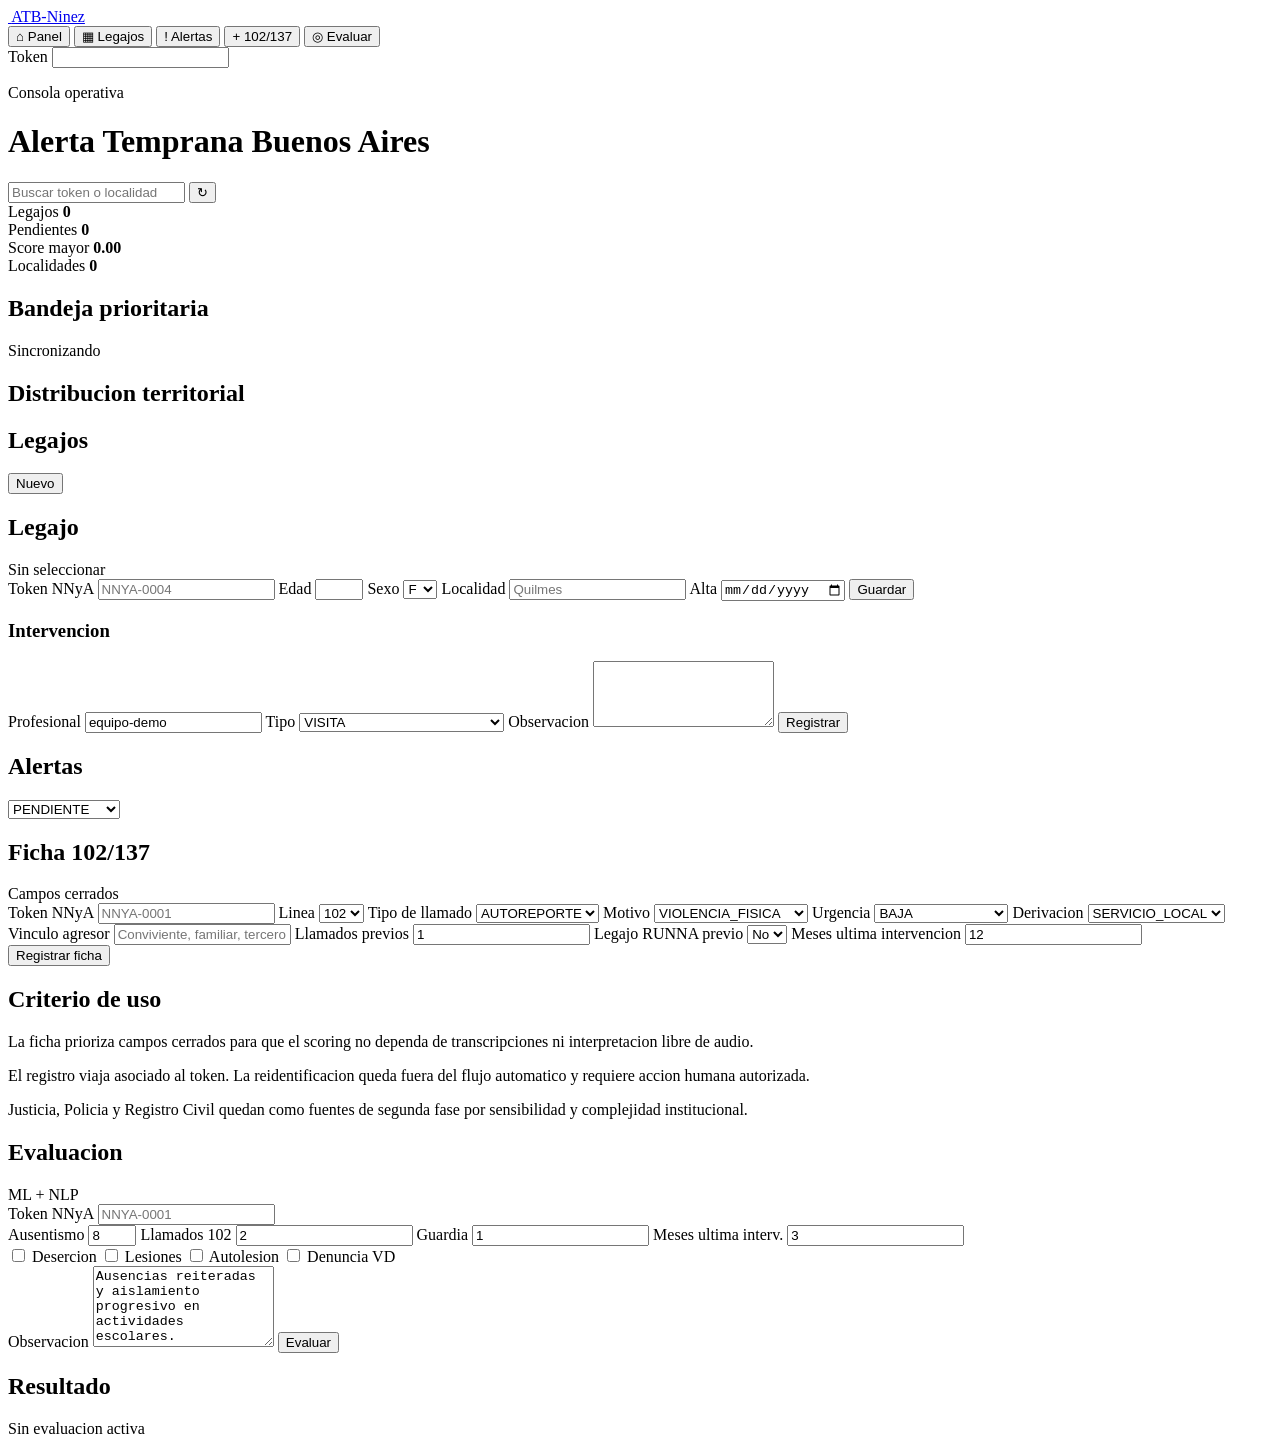
==== ProyectoFiubaton/sentinela-frontend/index.html @ 9fd0b6a0 "App del Fiubaton" ====
<!doctype html>
<html lang="es">
  <head>
    <meta charset="utf-8">
    <meta name="viewport" content="width=device-width, initial-scale=1">
    <title>ATB-Ninez</title>
    <link rel="stylesheet" href="/styles.css">
  </head>
  <body>
    <div class="app-shell">
      <aside class="sidebar">
        <a class="brand" href="#panel-dashboard" data-tab="dashboard" aria-label="ATB-Ninez">
          <img src="/assets/sentinela-mark.svg" alt="">
          <span>ATB-Ninez</span>
        </a>
        <nav class="nav" aria-label="Principal">
          <button class="nav-item active" type="button" data-tab="dashboard">
            <span class="nav-icon" aria-hidden="true">⌂</span>
            <span>Panel</span>
          </button>
          <button class="nav-item" type="button" data-tab="cases">
            <span class="nav-icon" aria-hidden="true">▦</span>
            <span>Legajos</span>
          </button>
          <button class="nav-item" type="button" data-tab="alerts">
            <span class="nav-icon" aria-hidden="true">!</span>
            <span>Alertas</span>
          </button>
          <button class="nav-item" type="button" data-tab="intake">
            <span class="nav-icon" aria-hidden="true">+</span>
            <span>102/137</span>
          </button>
          <button class="nav-item" type="button" data-tab="evaluate">
            <span class="nav-icon" aria-hidden="true">◎</span>
            <span>Evaluar</span>
          </button>
        </nav>
        <div class="session-box">
          <label for="auth-token">Token</label>
          <input id="auth-token" autocomplete="off" spellcheck="false">
        </div>
      </aside>

      <main class="main">
        <header class="topbar">
          <div>
            <p class="eyebrow">Consola operativa</p>
            <h1>Alerta Temprana Buenos Aires</h1>
          </div>
          <div class="top-actions">
            <input id="global-search" type="search" placeholder="Buscar token o localidad">
            <button id="refresh-btn" class="icon-button" type="button" title="Actualizar" aria-label="Actualizar">↻</button>
          </div>
        </header>

        <section id="panel-dashboard" class="panel active" data-panel="dashboard">
          <div class="metrics-grid">
            <article class="metric">
              <span>Legajos</span>
              <strong id="metric-cases">0</strong>
            </article>
            <article class="metric">
              <span>Pendientes</span>
              <strong id="metric-alerts">0</strong>
            </article>
            <article class="metric">
              <span>Score mayor</span>
              <strong id="metric-score">0.00</strong>
            </article>
            <article class="metric">
              <span>Localidades</span>
              <strong id="metric-localities">0</strong>
            </article>
          </div>

          <div class="dashboard-grid">
            <section class="workspace-panel">
              <div class="section-heading">
                <h2>Bandeja prioritaria</h2>
                <span id="sync-status" class="status-chip">Sincronizando</span>
              </div>
              <div id="priority-list" class="list"></div>
            </section>
            <section class="workspace-panel">
              <div class="section-heading">
                <h2>Distribucion territorial</h2>
              </div>
              <div id="locality-list" class="locality-list"></div>
            </section>
          </div>
        </section>

        <section id="panel-cases" class="panel" data-panel="cases">
          <div class="split-layout">
            <section class="workspace-panel">
              <div class="section-heading">
                <h2>Legajos</h2>
                <button id="new-case-btn" class="ghost-button" type="button">Nuevo</button>
              </div>
              <div id="case-list" class="list"></div>
            </section>

            <section class="workspace-panel">
              <div class="section-heading">
                <h2 id="case-editor-title">Legajo</h2>
                <span id="selected-case-chip" class="status-chip muted">Sin seleccionar</span>
              </div>
              <form id="case-form" class="form-grid">
                <label>
                  Token NNyA
                  <input name="idNnya" required placeholder="NNYA-0004">
                </label>
                <label>
                  Edad
                  <input name="edad" type="number" min="0" max="18" required>
                </label>
                <label>
                  Sexo
                  <select name="sexo">
                    <option>F</option>
                    <option>M</option>
                    <option>X</option>
                  </select>
                </label>
                <label>
                  Localidad
                  <input name="localidadPartido" required placeholder="Quilmes">
                </label>
                <label>
                  Alta
                  <input name="fechaAltaLegajo" type="date" required>
                </label>
                <button class="primary-button" type="submit">Guardar</button>
              </form>

              <form id="intervention-form" class="stacked-form">
                <h3>Intervencion</h3>
                <label>
                  Profesional
                  <input name="profesional" required value="equipo-demo">
                </label>
                <label>
                  Tipo
                  <select name="tipo">
                    <option>VISITA</option>
                    <option>DERIVACION</option>
                    <option>SEGUIMIENTO</option>
                    <option>CONTACTO_INSTITUCIONAL</option>
                  </select>
                </label>
                <label>
                  Observacion
                  <textarea name="observacion" rows="4" required></textarea>
                </label>
                <button class="secondary-button" type="submit">Registrar</button>
              </form>
            </section>
          </div>
        </section>

        <section id="panel-alerts" class="panel" data-panel="alerts">
          <section class="workspace-panel">
            <div class="section-heading">
              <h2>Alertas</h2>
              <select id="alert-filter" aria-label="Estado">
                <option>PENDIENTE</option>
                <option>EN_REVISION</option>
                <option>CONFIRMADA</option>
                <option>DESCARTADA</option>
              </select>
            </div>
            <div id="alert-list" class="list"></div>
          </section>
        </section>

        <section id="panel-intake" class="panel" data-panel="intake">
          <div class="split-layout">
            <section class="workspace-panel">
              <div class="section-heading">
                <h2>Ficha 102/137</h2>
                <span class="status-chip">Campos cerrados</span>
              </div>
              <form id="emergency-form" class="stacked-form no-top-border">
                <div class="form-grid">
                  <label>
                    Token NNyA
                    <input name="idNnya" required placeholder="NNYA-0001">
                  </label>
                  <label>
                    Linea
                    <select name="lineaOrigen">
                      <option>102</option>
                      <option>137</option>
                    </select>
                  </label>
                  <label>
                    Tipo de llamado
                    <select name="tipoLlamado">
                      <option>AUTOREPORTE</option>
                      <option>TERCERO</option>
                      <option>REINCIDENTE</option>
                    </select>
                  </label>
                  <label>
                    Motivo
                    <select name="motivo">
                      <option>VIOLENCIA_FISICA</option>
                      <option>VIOLENCIA_SEXUAL</option>
                      <option>GROOMING</option>
                      <option>NEGLIGENCIA</option>
                      <option>OTRO</option>
                    </select>
                  </label>
                  <label>
                    Urgencia
                    <select name="urgenciaPercibida">
                      <option>BAJA</option>
                      <option>MEDIA</option>
                      <option>ALTA</option>
                      <option>DERIVACION_911</option>
                    </select>
                  </label>
                  <label>
                    Derivacion
                    <select name="derivacionRealizada">
                      <option>SERVICIO_LOCAL</option>
                      <option>EQUIPO_MOVIL</option>
                      <option>911</option>
                      <option>NINGUNA</option>
                    </select>
                  </label>
                  <label>
                    Vinculo agresor
                    <input name="vinculoAgresor" placeholder="Conviviente, familiar, tercero">
                  </label>
                  <label>
                    Llamados previos
                    <input name="cantidadLlamadosPreviosLinea102" type="number" min="0" value="1">
                  </label>
                  <label>
                    Legajo RUNNA previo
                    <select name="legajoPrevioEnRunna">
                      <option value="false">No</option>
                      <option value="true">Si</option>
                    </select>
                  </label>
                  <label>
                    Meses ultima intervencion
                    <input name="mesesDesdeUltimaIntervencion" type="number" min="0" value="12">
                  </label>
                </div>
                <button class="primary-button" type="submit">Registrar ficha</button>
              </form>
            </section>
            <section class="workspace-panel">
              <div class="section-heading">
                <h2>Criterio de uso</h2>
              </div>
              <div class="guidance-list">
                <p>La ficha prioriza campos cerrados para que el scoring no dependa de transcripciones ni interpretacion libre de audio.</p>
                <p>El registro viaja asociado al token. La reidentificacion queda fuera del flujo automatico y requiere accion humana autorizada.</p>
                <p>Justicia, Policia y Registro Civil quedan como fuentes de segunda fase por sensibilidad y complejidad institucional.</p>
              </div>
            </section>
          </div>
        </section>

        <section id="panel-evaluate" class="panel" data-panel="evaluate">
          <div class="split-layout">
            <section class="workspace-panel">
              <div class="section-heading">
                <h2>Evaluacion</h2>
                <span class="status-chip">ML + NLP</span>
              </div>
              <form id="evaluation-form" class="stacked-form">
                <label>
                  Token NNyA
                  <input name="idNnya" required placeholder="NNYA-0001">
                </label>
                <div class="form-grid compact">
                  <label>
                    Ausentismo
                    <input name="ausentismo_dias_ultimo_mes" type="number" min="0" max="31" value="8">
                  </label>
                  <label>
                    Llamados 102
                    <input name="cantidad_llamados_previos_linea102" type="number" min="0" value="2">
                  </label>
                  <label>
                    Guardia
                    <input name="consultas_guardia_lesiones_pococlaras_ult12m" type="number" min="0" value="1">
                  </label>
                  <label>
                    Meses ultima interv.
                    <input name="meses_desde_ultima_intervencion" type="number" min="0" value="3">
                  </label>
                </div>
                <div class="toggle-grid">
                  <label><input type="checkbox" name="desercion_o_abandono_intermitente"> Desercion</label>
                  <label><input type="checkbox" name="lesiones_reportadas_por_docentes"> Lesiones</label>
                  <label><input type="checkbox" name="atencion_por_autolesion_o_consumo"> Autolesion</label>
                  <label><input type="checkbox" name="denuncia_violencia_domestica_en_el_hogar"> Denuncia VD</label>
                </div>
                <label>
                  Observacion
                  <textarea name="observacion" rows="5">Ausencias reiteradas y aislamiento progresivo en actividades escolares.</textarea>
                </label>
                <button class="primary-button" type="submit">Evaluar</button>
              </form>
            </section>
            <section class="workspace-panel result-panel">
              <div class="section-heading">
                <h2>Resultado</h2>
              </div>
              <div id="evaluation-result" class="empty-state">Sin evaluacion activa</div>
            </section>
          </div>
        </section>
      </main>
    </div>

    <template id="case-template">
      <button class="case-row" type="button">
        <span class="row-main"></span>
        <span class="row-meta"></span>
      </button>
    </template>

    <script src="/config.js"></script>
    <script src="/app.js"></script>
  </body>
</html>
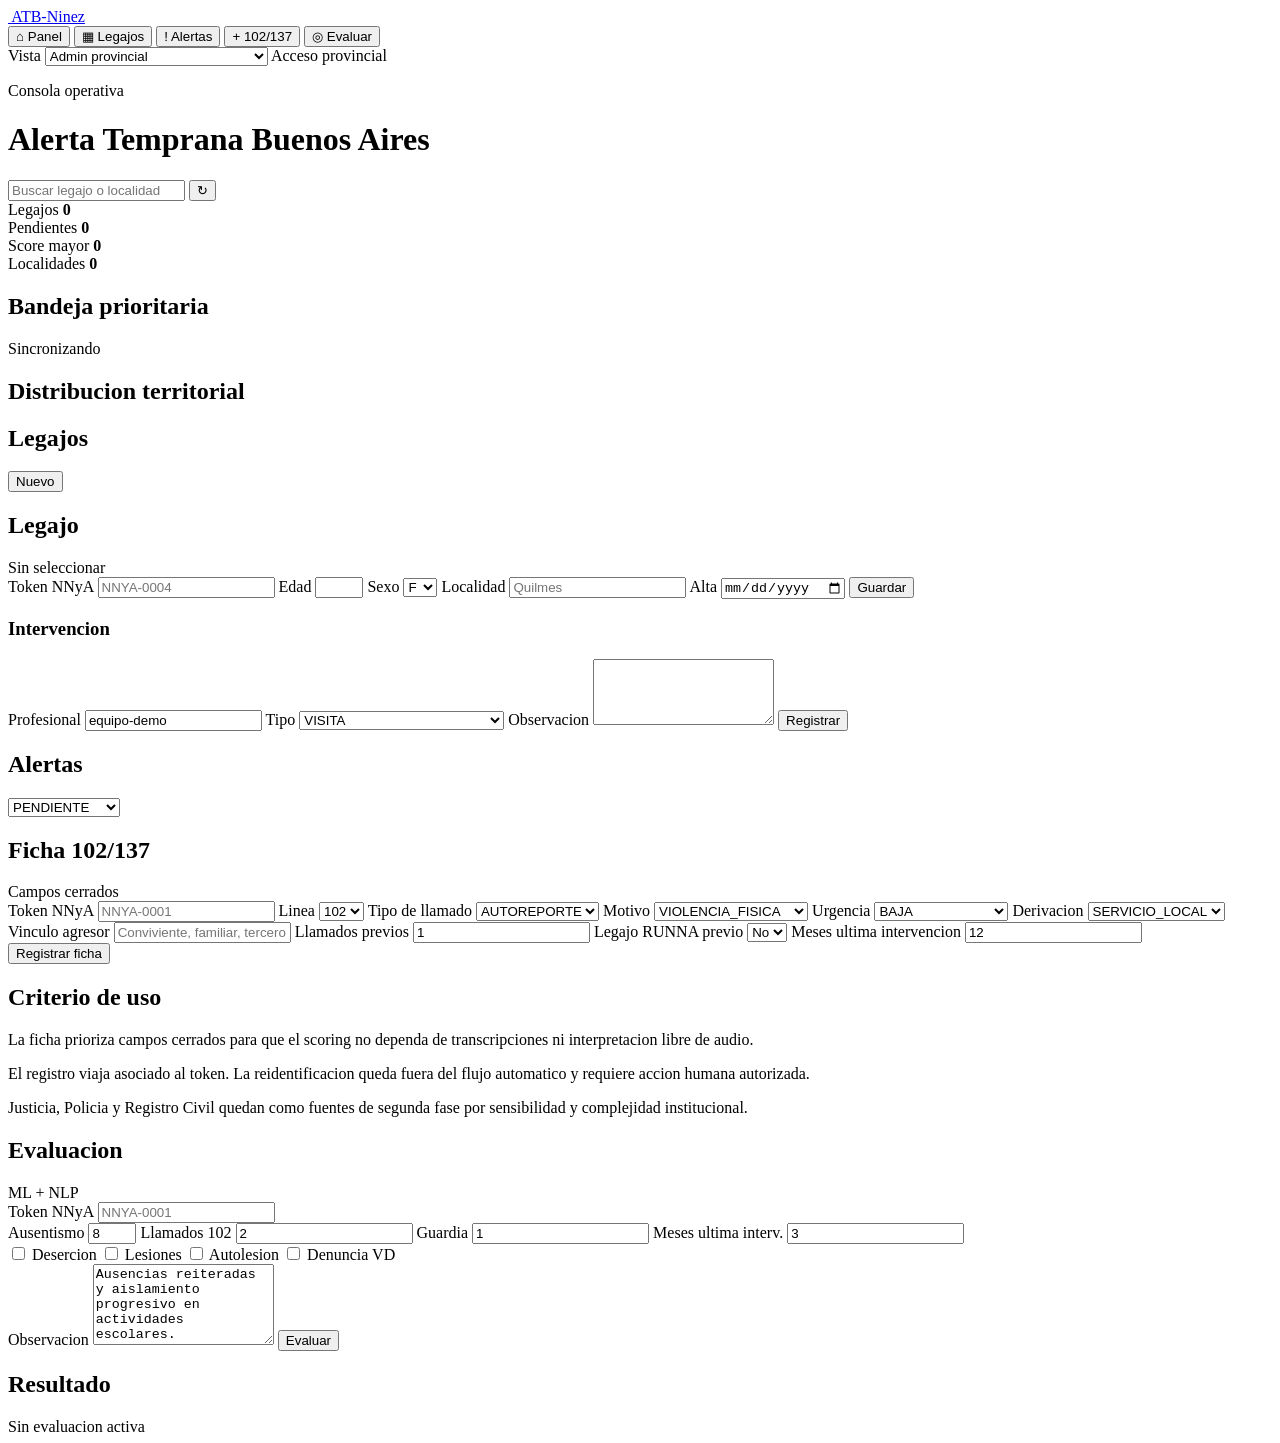
==== commit 21884359: "App del Fiubaton Part 2" ====
--- a/ProyectoFiubaton/sentinela-frontend/index.html
+++ b/ProyectoFiubaton/sentinela-frontend/index.html
@@ -36,8 +36,14 @@
           </button>
         </nav>
         <div class="session-box">
-          <label for="auth-token">Token</label>
-          <input id="auth-token" autocomplete="off" spellcheck="false">
+          <label for="session-profile">Vista</label>
+          <select id="session-profile">
+            <option value="admin">Admin provincial</option>
+            <option value="isidro">Asistente social - Isidro Casanova</option>
+            <option value="quilmes">Asistente social - Quilmes</option>
+            <option value="moreno">Asistente social - Moreno</option>
+          </select>
+          <span id="session-scope" class="session-scope">Acceso provincial</span>
         </div>
       </aside>
 
@@ -48,7 +54,7 @@
             <h1>Alerta Temprana Buenos Aires</h1>
           </div>
           <div class="top-actions">
-            <input id="global-search" type="search" placeholder="Buscar token o localidad">
+            <input id="global-search" type="search" placeholder="Buscar legajo o localidad">
             <button id="refresh-btn" class="icon-button" type="button" title="Actualizar" aria-label="Actualizar">↻</button>
           </div>
         </header>
@@ -65,7 +71,7 @@
             </article>
             <article class="metric">
               <span>Score mayor</span>
-              <strong id="metric-score">0.00</strong>
+              <strong id="metric-score">0</strong>
             </article>
             <article class="metric">
               <span>Localidades</span>
@@ -266,7 +272,7 @@
         </section>
 
         <section id="panel-evaluate" class="panel" data-panel="evaluate">
-          <div class="split-layout">
+          <div class="split-layout evaluation-layout">
             <section class="workspace-panel">
               <div class="section-heading">
                 <h2>Evaluacion</h2>
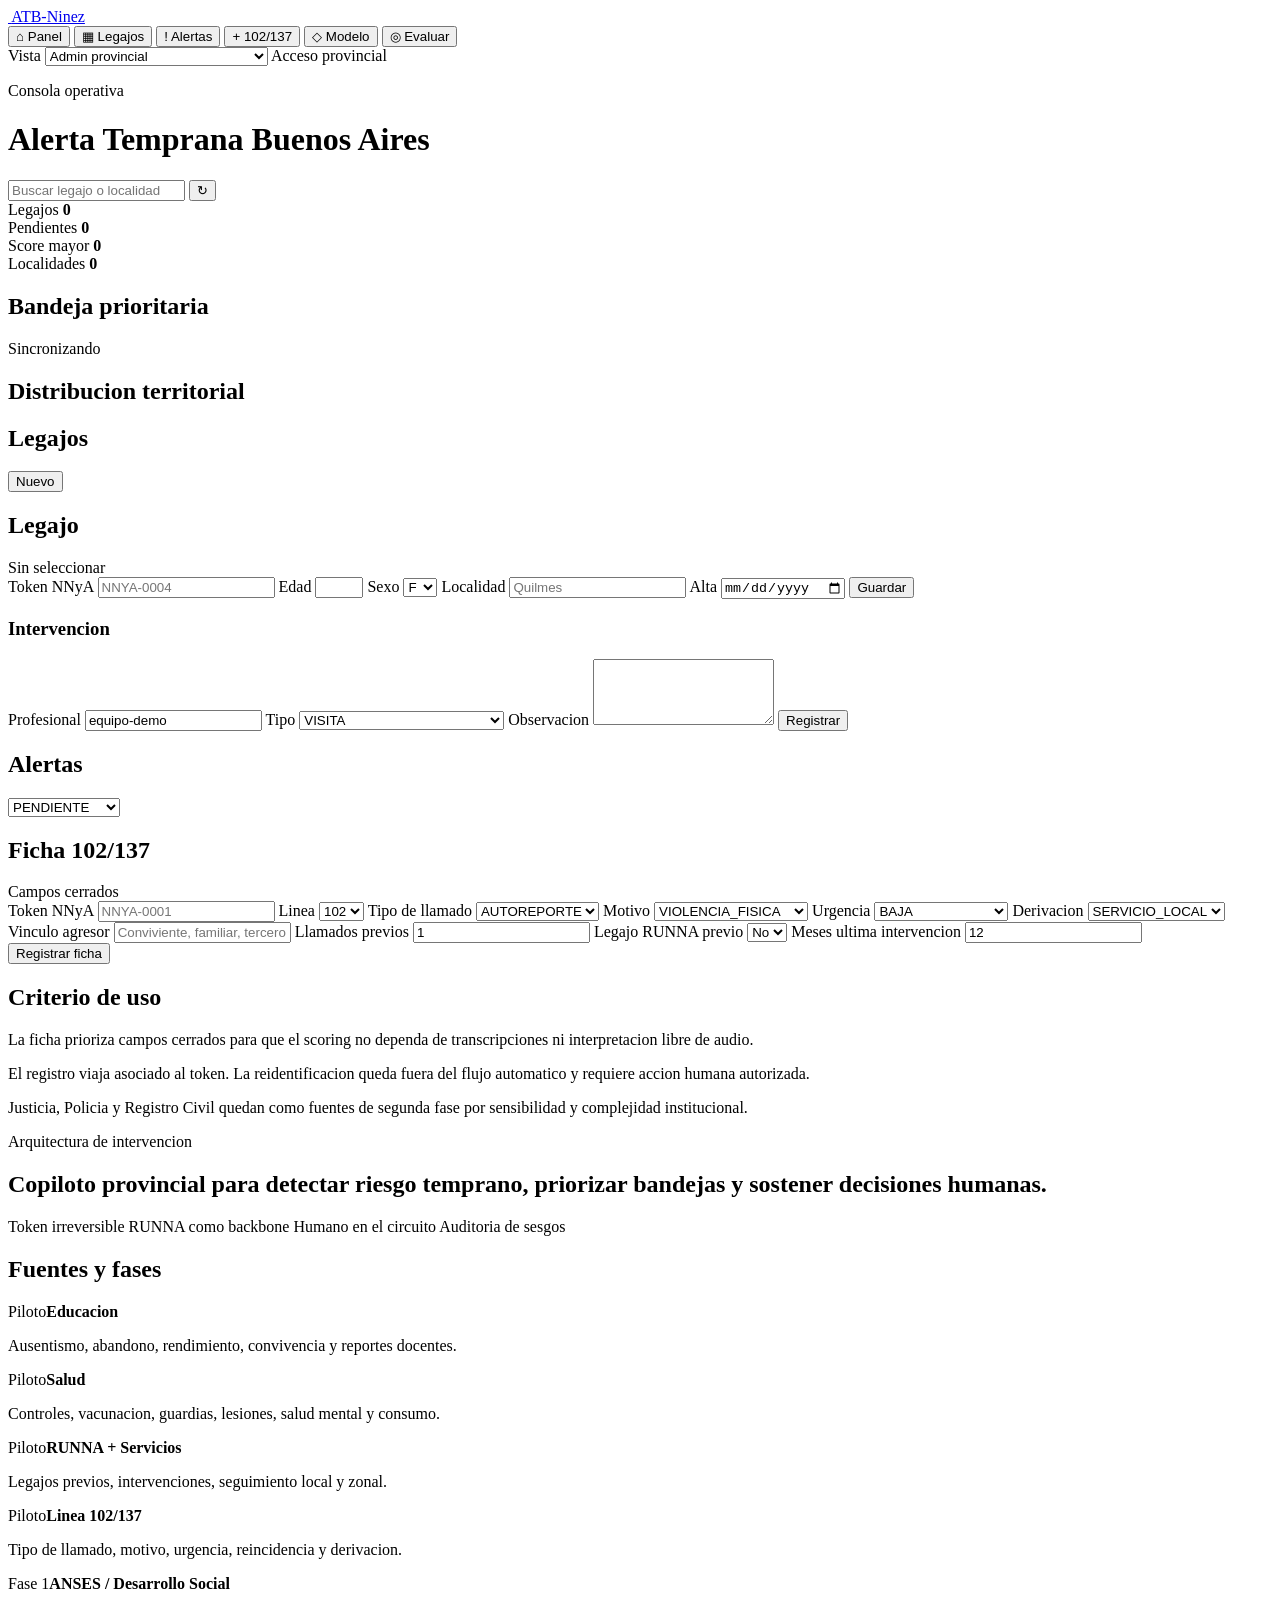
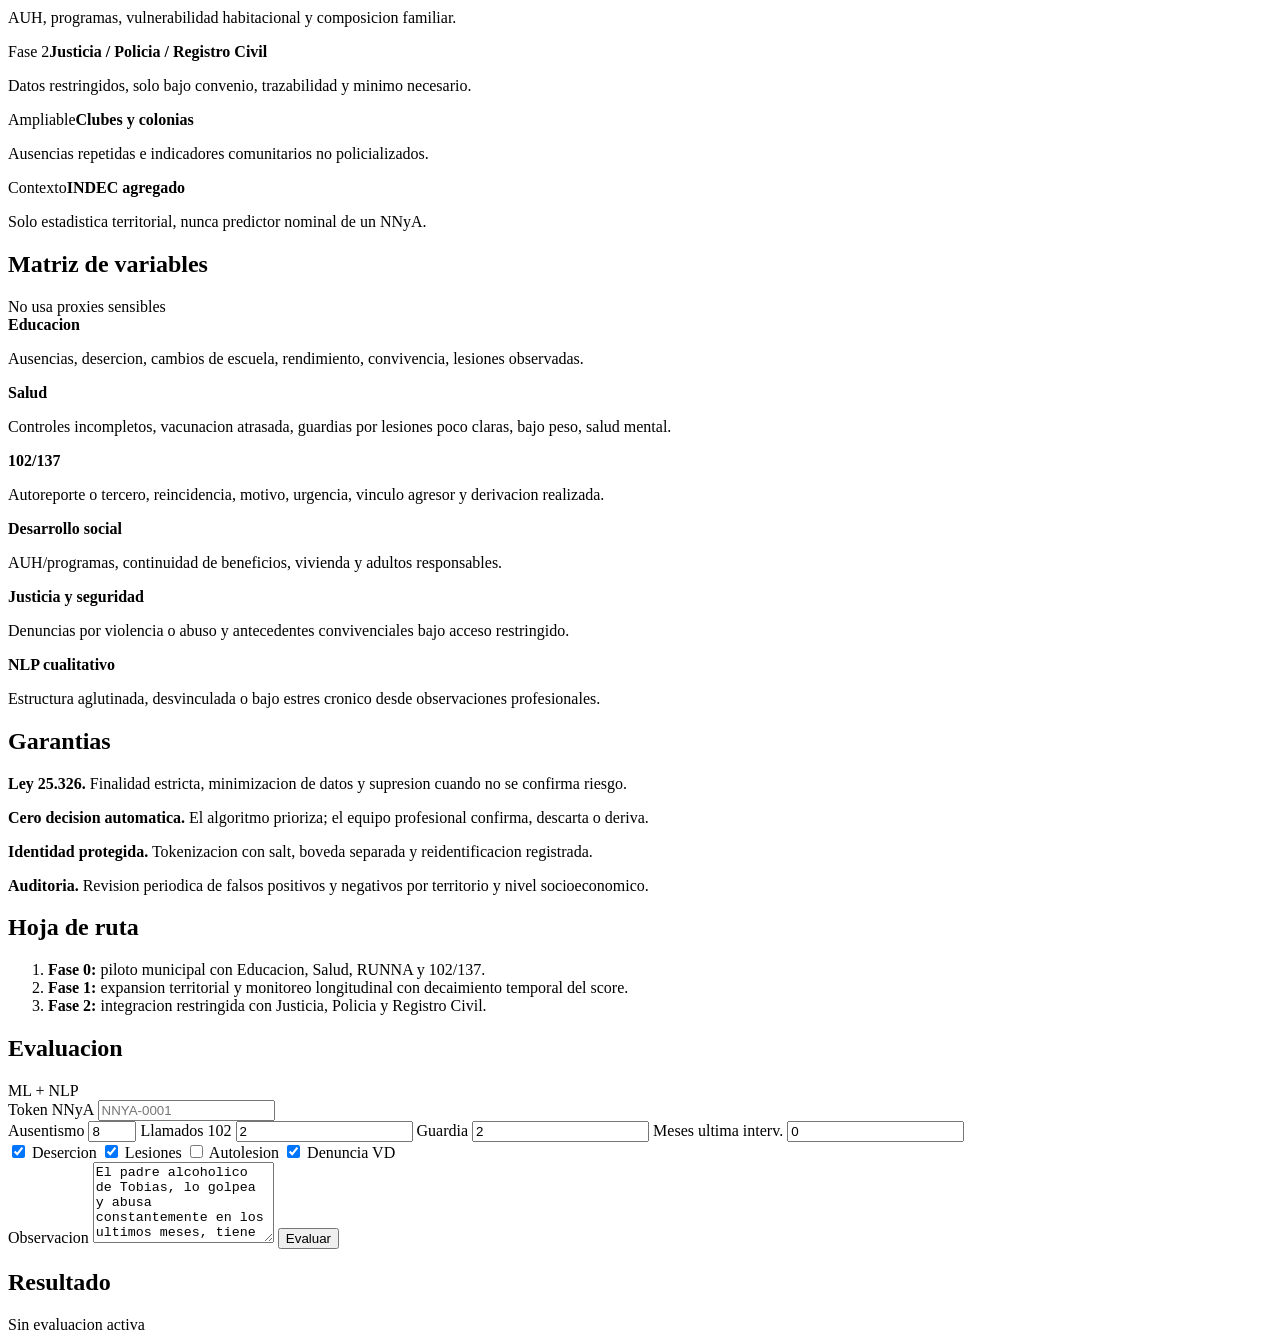
==== commit 335232c8: "App del Fiubaton Part 3" ====
--- a/ProyectoFiubaton/sentinela-frontend/index.html
+++ b/ProyectoFiubaton/sentinela-frontend/index.html
@@ -30,6 +30,10 @@
             <span class="nav-icon" aria-hidden="true">+</span>
             <span>102/137</span>
           </button>
+          <button class="nav-item" type="button" data-tab="model">
+            <span class="nav-icon" aria-hidden="true">◇</span>
+            <span>Modelo</span>
+          </button>
           <button class="nav-item" type="button" data-tab="evaluate">
             <span class="nav-icon" aria-hidden="true">◎</span>
             <span>Evaluar</span>
@@ -271,6 +275,77 @@
           </div>
         </section>
 
+        <section id="panel-model" class="panel" data-panel="model">
+          <div class="model-grid">
+            <section class="workspace-panel model-hero">
+              <div>
+                <p class="eyebrow">Arquitectura de intervencion</p>
+                <h2>Copiloto provincial para detectar riesgo temprano, priorizar bandejas y sostener decisiones humanas.</h2>
+              </div>
+              <div class="model-pill-row">
+                <span class="model-pill">Token irreversible</span>
+                <span class="model-pill">RUNNA como backbone</span>
+                <span class="model-pill">Humano en el circuito</span>
+                <span class="model-pill">Auditoria de sesgos</span>
+              </div>
+            </section>
+
+            <section class="workspace-panel">
+              <div class="section-heading">
+                <h2>Fuentes y fases</h2>
+              </div>
+              <div class="source-phase-grid">
+                <article class="source-phase live"><span>Piloto</span><strong>Educacion</strong><p>Ausentismo, abandono, rendimiento, convivencia y reportes docentes.</p></article>
+                <article class="source-phase live"><span>Piloto</span><strong>Salud</strong><p>Controles, vacunacion, guardias, lesiones, salud mental y consumo.</p></article>
+                <article class="source-phase live"><span>Piloto</span><strong>RUNNA + Servicios</strong><p>Legajos previos, intervenciones, seguimiento local y zonal.</p></article>
+                <article class="source-phase live"><span>Piloto</span><strong>Linea 102/137</strong><p>Tipo de llamado, motivo, urgencia, reincidencia y derivacion.</p></article>
+                <article class="source-phase"><span>Fase 1</span><strong>ANSES / Desarrollo Social</strong><p>AUH, programas, vulnerabilidad habitacional y composicion familiar.</p></article>
+                <article class="source-phase restricted"><span>Fase 2</span><strong>Justicia / Policia / Registro Civil</strong><p>Datos restringidos, solo bajo convenio, trazabilidad y minimo necesario.</p></article>
+                <article class="source-phase"><span>Ampliable</span><strong>Clubes y colonias</strong><p>Ausencias repetidas e indicadores comunitarios no policializados.</p></article>
+                <article class="source-phase context"><span>Contexto</span><strong>INDEC agregado</strong><p>Solo estadistica territorial, nunca predictor nominal de un NNyA.</p></article>
+              </div>
+            </section>
+
+            <section class="workspace-panel wide-panel">
+              <div class="section-heading">
+                <h2>Matriz de variables</h2>
+                <span class="status-chip">No usa proxies sensibles</span>
+              </div>
+              <div class="variable-matrix">
+                <article class="variable-group"><strong>Educacion</strong><p>Ausencias, desercion, cambios de escuela, rendimiento, convivencia, lesiones observadas.</p></article>
+                <article class="variable-group"><strong>Salud</strong><p>Controles incompletos, vacunacion atrasada, guardias por lesiones poco claras, bajo peso, salud mental.</p></article>
+                <article class="variable-group"><strong>102/137</strong><p>Autoreporte o tercero, reincidencia, motivo, urgencia, vinculo agresor y derivacion realizada.</p></article>
+                <article class="variable-group"><strong>Desarrollo social</strong><p>AUH/programas, continuidad de beneficios, vivienda y adultos responsables.</p></article>
+                <article class="variable-group"><strong>Justicia y seguridad</strong><p>Denuncias por violencia o abuso y antecedentes convivenciales bajo acceso restringido.</p></article>
+                <article class="variable-group"><strong>NLP cualitativo</strong><p>Estructura aglutinada, desvinculada o bajo estres cronico desde observaciones profesionales.</p></article>
+              </div>
+            </section>
+
+            <section class="workspace-panel">
+              <div class="section-heading">
+                <h2>Garantias</h2>
+              </div>
+              <div class="compliance-list">
+                <p><strong>Ley 25.326.</strong> Finalidad estricta, minimizacion de datos y supresion cuando no se confirma riesgo.</p>
+                <p><strong>Cero decision automatica.</strong> El algoritmo prioriza; el equipo profesional confirma, descarta o deriva.</p>
+                <p><strong>Identidad protegida.</strong> Tokenizacion con salt, boveda separada y reidentificacion registrada.</p>
+                <p><strong>Auditoria.</strong> Revision periodica de falsos positivos y negativos por territorio y nivel socioeconomico.</p>
+              </div>
+            </section>
+
+            <section class="workspace-panel">
+              <div class="section-heading">
+                <h2>Hoja de ruta</h2>
+              </div>
+              <ol class="roadmap-list">
+                <li><strong>Fase 0:</strong> piloto municipal con Educacion, Salud, RUNNA y 102/137.</li>
+                <li><strong>Fase 1:</strong> expansion territorial y monitoreo longitudinal con decaimiento temporal del score.</li>
+                <li><strong>Fase 2:</strong> integracion restringida con Justicia, Policia y Registro Civil.</li>
+              </ol>
+            </section>
+          </div>
+        </section>
+
         <section id="panel-evaluate" class="panel" data-panel="evaluate">
           <div class="split-layout evaluation-layout">
             <section class="workspace-panel">
@@ -294,22 +369,22 @@
                   </label>
                   <label>
                     Guardia
-                    <input name="consultas_guardia_lesiones_pococlaras_ult12m" type="number" min="0" value="1">
+                    <input name="consultas_guardia_lesiones_pococlaras_ult12m" type="number" min="0" value="2">
                   </label>
                   <label>
                     Meses ultima interv.
-                    <input name="meses_desde_ultima_intervencion" type="number" min="0" value="3">
+                    <input name="meses_desde_ultima_intervencion" type="number" min="0" value="0">
                   </label>
                 </div>
                 <div class="toggle-grid">
-                  <label><input type="checkbox" name="desercion_o_abandono_intermitente"> Desercion</label>
-                  <label><input type="checkbox" name="lesiones_reportadas_por_docentes"> Lesiones</label>
+                  <label><input type="checkbox" name="desercion_o_abandono_intermitente" checked> Desercion</label>
+                  <label><input type="checkbox" name="lesiones_reportadas_por_docentes" checked> Lesiones</label>
                   <label><input type="checkbox" name="atencion_por_autolesion_o_consumo"> Autolesion</label>
-                  <label><input type="checkbox" name="denuncia_violencia_domestica_en_el_hogar"> Denuncia VD</label>
+                  <label><input type="checkbox" name="denuncia_violencia_domestica_en_el_hogar" checked> Denuncia VD</label>
                 </div>
                 <label>
                   Observacion
-                  <textarea name="observacion" rows="5">Ausencias reiteradas y aislamiento progresivo en actividades escolares.</textarea>
+                  <textarea name="observacion" rows="5">El padre alcoholico de Tobias, lo golpea y abusa constantemente en los ultimos meses, tiene un ausentismo y depresion muy marcada segun sus docentes (ademas de lesiones y quemaduras evidentes)</textarea>
                 </label>
                 <button class="primary-button" type="submit">Evaluar</button>
               </form>
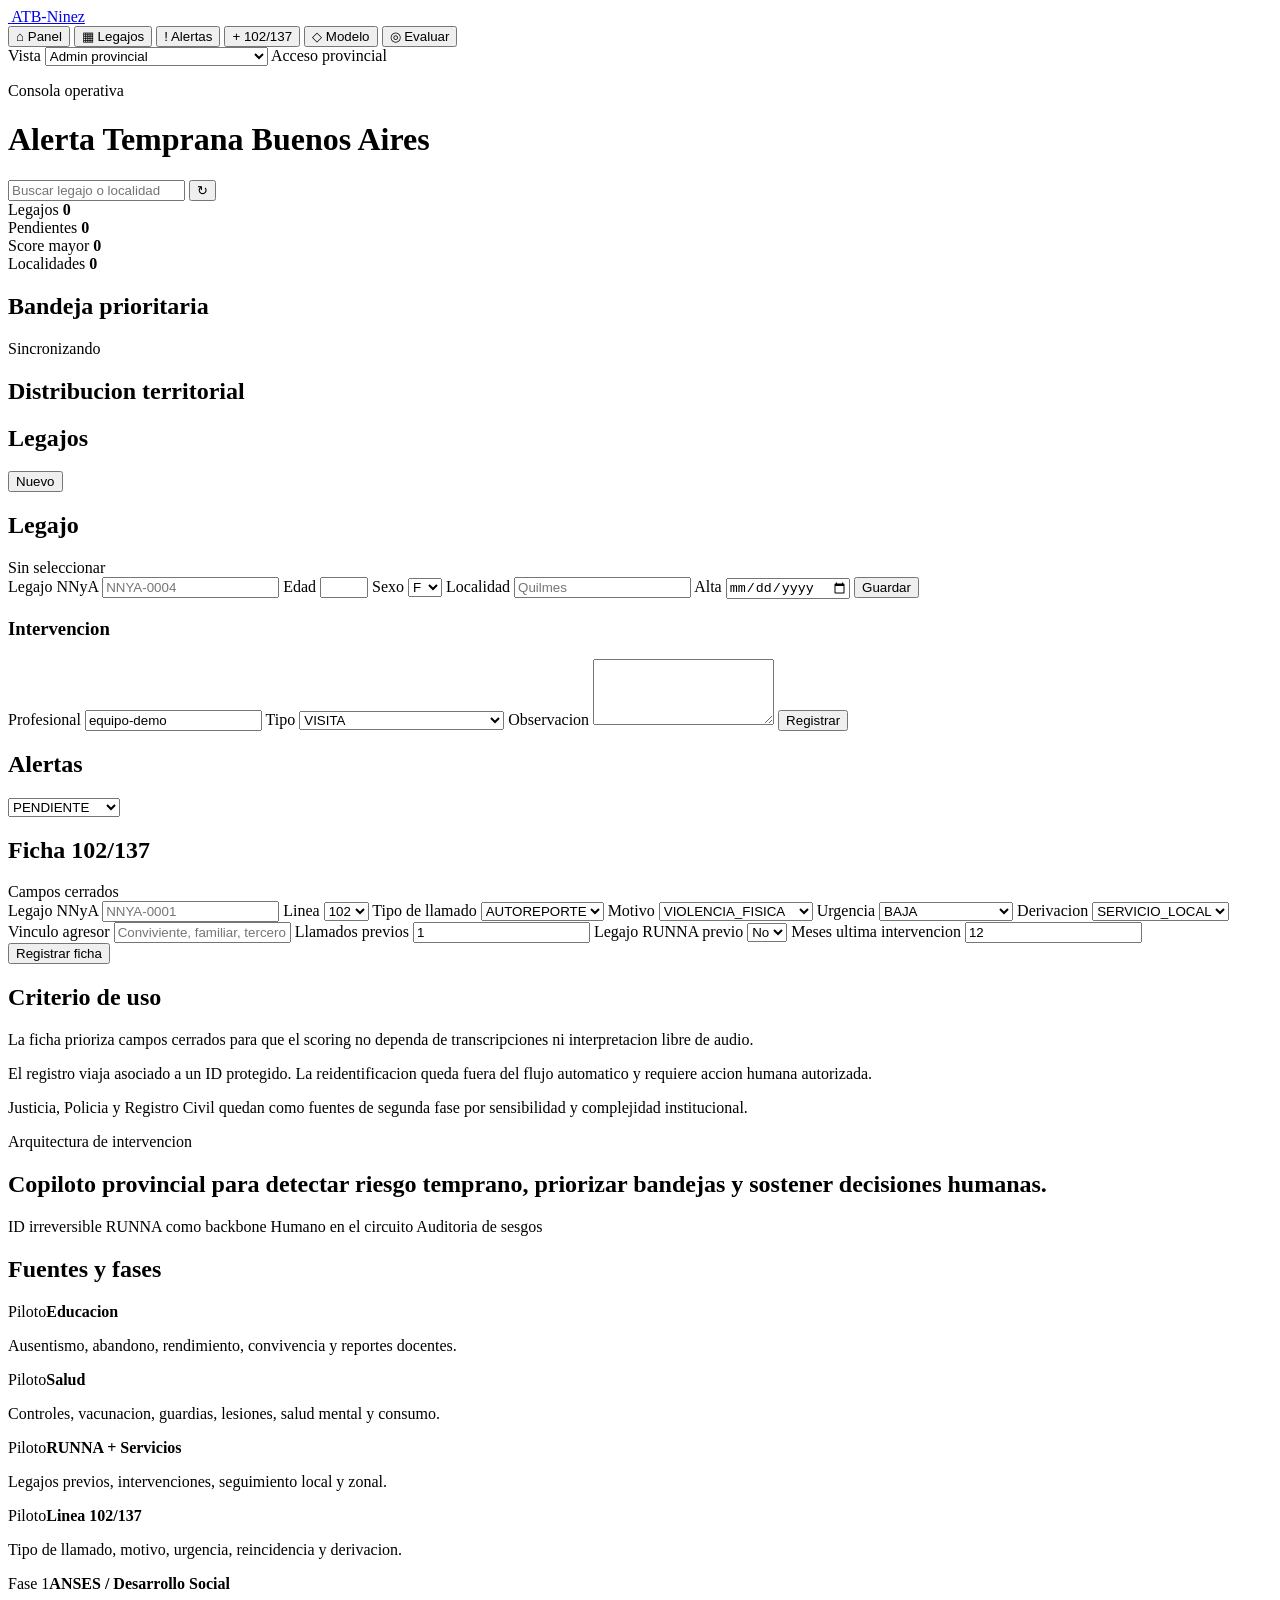
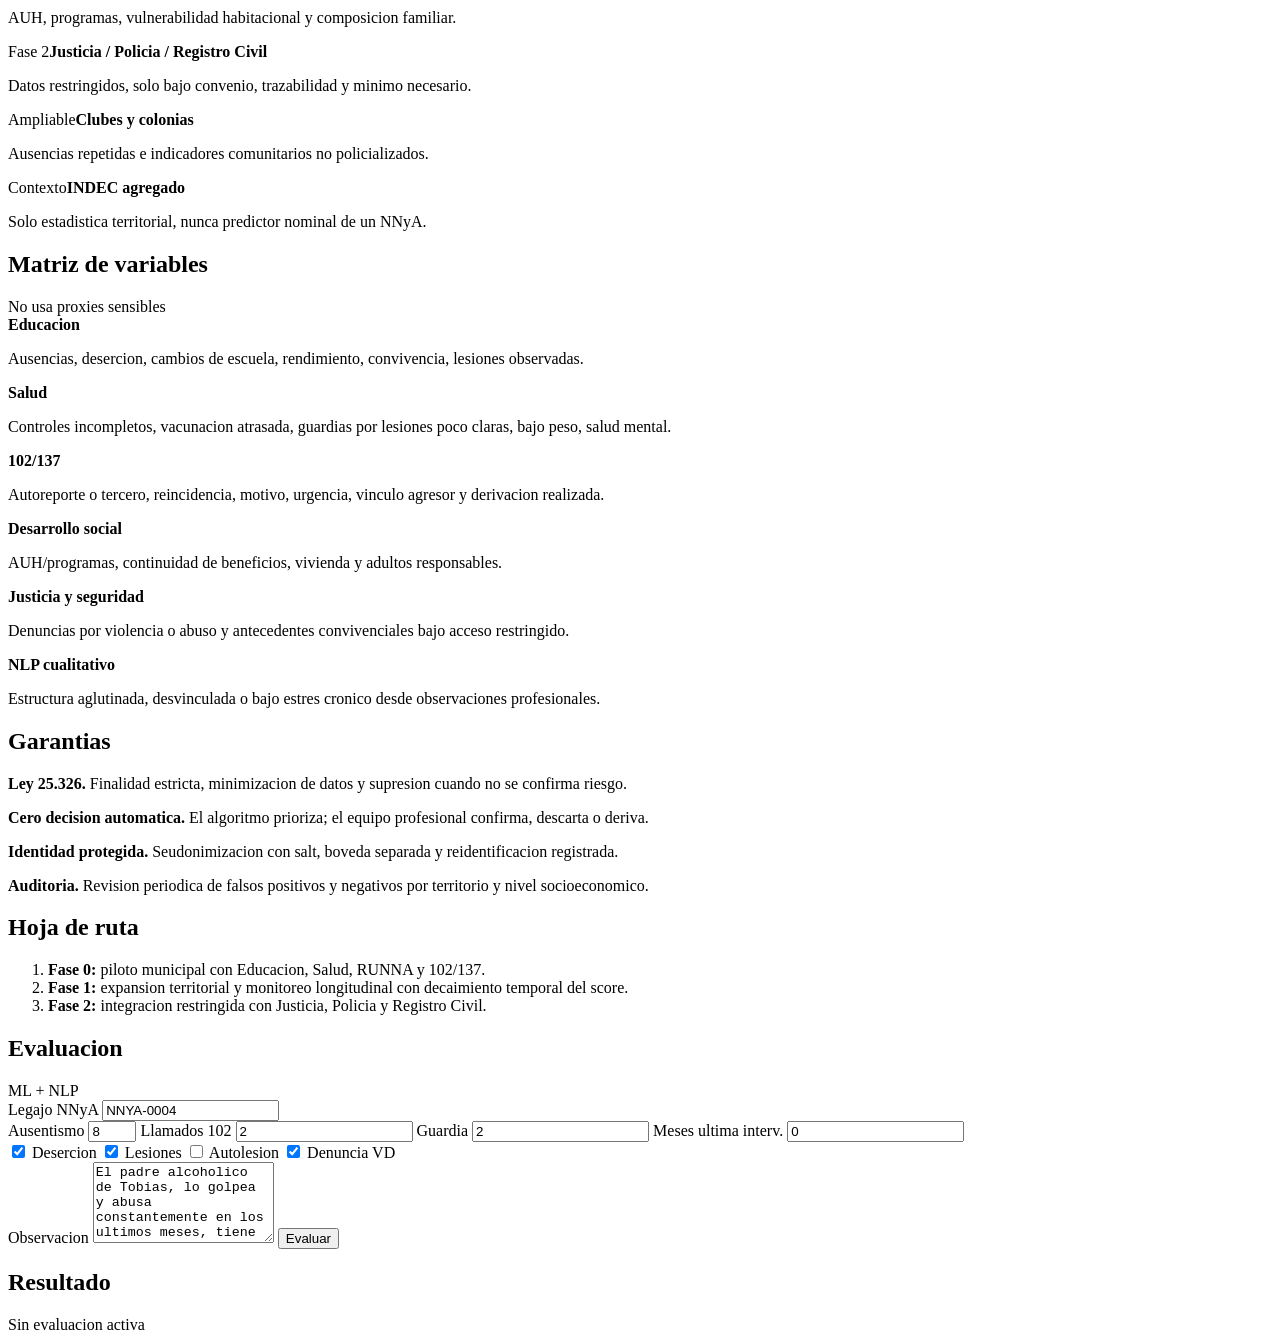
==== commit c406d783: "App del Fiubaton Part 6C" ====
--- a/ProyectoFiubaton/sentinela-frontend/index.html
+++ b/ProyectoFiubaton/sentinela-frontend/index.html
@@ -4,7 +4,7 @@
     <meta charset="utf-8">
     <meta name="viewport" content="width=device-width, initial-scale=1">
     <title>ATB-Ninez</title>
-    <link rel="stylesheet" href="/styles.css">
+    <link rel="stylesheet" href="/styles.css?v=20260913-evaluate">
   </head>
   <body>
     <div class="app-shell">
@@ -117,7 +117,7 @@
               </div>
               <form id="case-form" class="form-grid">
                 <label>
-                  Token NNyA
+                  Legajo NNyA
                   <input name="idNnya" required placeholder="NNYA-0004">
                 </label>
                 <label>
@@ -193,7 +193,7 @@
               <form id="emergency-form" class="stacked-form no-top-border">
                 <div class="form-grid">
                   <label>
-                    Token NNyA
+                    Legajo NNyA
                     <input name="idNnya" required placeholder="NNYA-0001">
                   </label>
                   <label>
@@ -268,7 +268,7 @@
               </div>
               <div class="guidance-list">
                 <p>La ficha prioriza campos cerrados para que el scoring no dependa de transcripciones ni interpretacion libre de audio.</p>
-                <p>El registro viaja asociado al token. La reidentificacion queda fuera del flujo automatico y requiere accion humana autorizada.</p>
+                <p>El registro viaja asociado a un ID protegido. La reidentificacion queda fuera del flujo automatico y requiere accion humana autorizada.</p>
                 <p>Justicia, Policia y Registro Civil quedan como fuentes de segunda fase por sensibilidad y complejidad institucional.</p>
               </div>
             </section>
@@ -283,7 +283,7 @@
                 <h2>Copiloto provincial para detectar riesgo temprano, priorizar bandejas y sostener decisiones humanas.</h2>
               </div>
               <div class="model-pill-row">
-                <span class="model-pill">Token irreversible</span>
+                <span class="model-pill">ID irreversible</span>
                 <span class="model-pill">RUNNA como backbone</span>
                 <span class="model-pill">Humano en el circuito</span>
                 <span class="model-pill">Auditoria de sesgos</span>
@@ -328,7 +328,7 @@
               <div class="compliance-list">
                 <p><strong>Ley 25.326.</strong> Finalidad estricta, minimizacion de datos y supresion cuando no se confirma riesgo.</p>
                 <p><strong>Cero decision automatica.</strong> El algoritmo prioriza; el equipo profesional confirma, descarta o deriva.</p>
-                <p><strong>Identidad protegida.</strong> Tokenizacion con salt, boveda separada y reidentificacion registrada.</p>
+                <p><strong>Identidad protegida.</strong> Seudonimizacion con salt, boveda separada y reidentificacion registrada.</p>
                 <p><strong>Auditoria.</strong> Revision periodica de falsos positivos y negativos por territorio y nivel socioeconomico.</p>
               </div>
             </section>
@@ -355,8 +355,8 @@
               </div>
               <form id="evaluation-form" class="stacked-form">
                 <label>
-                  Token NNyA
-                  <input name="idNnya" required placeholder="NNYA-0001">
+                  Legajo NNyA
+                  <input name="idNnya" required value="NNYA-0004" placeholder="NNYA-0004">
                 </label>
                 <div class="form-grid compact">
                   <label>
@@ -407,7 +407,7 @@
       </button>
     </template>
 
-    <script src="/config.js"></script>
-    <script src="/app.js"></script>
+    <script src="/config.js?v=20260913-evaluate"></script>
+    <script src="/app.js?v=20260913-evaluate"></script>
   </body>
 </html>
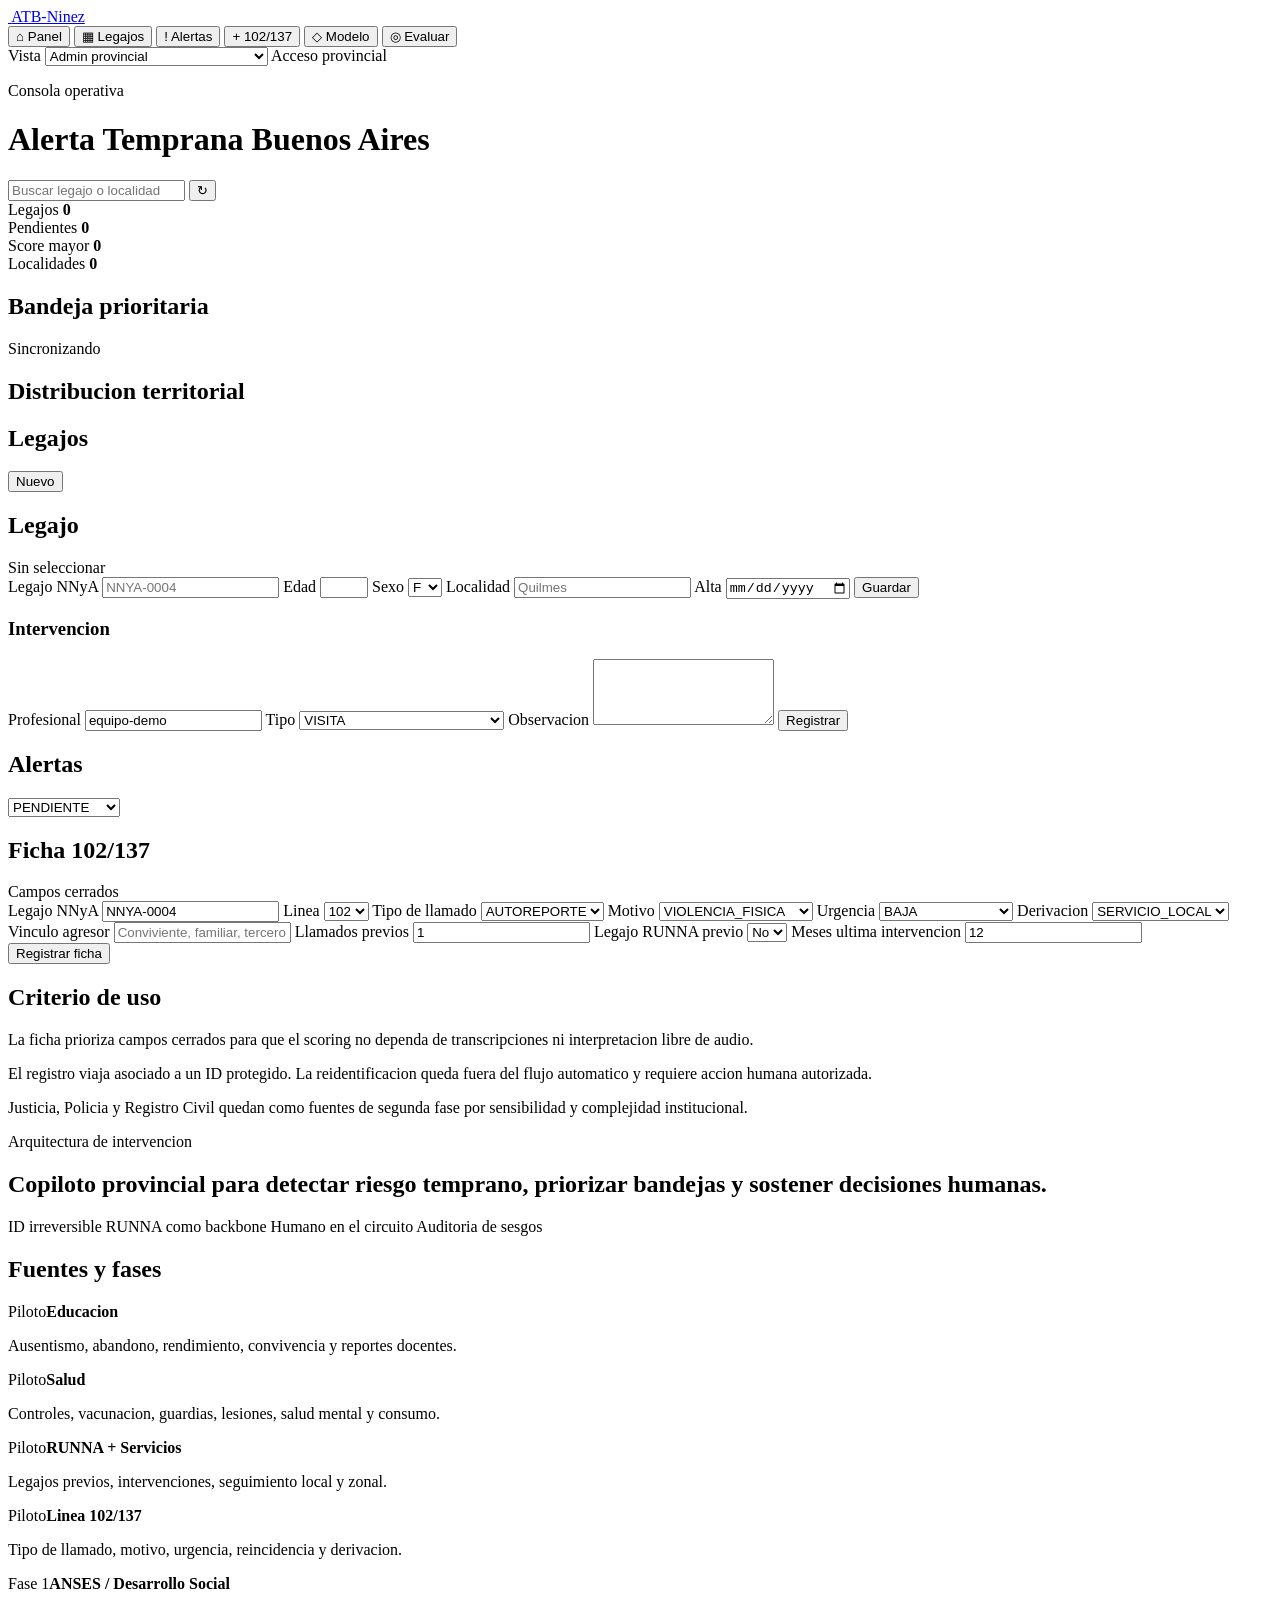
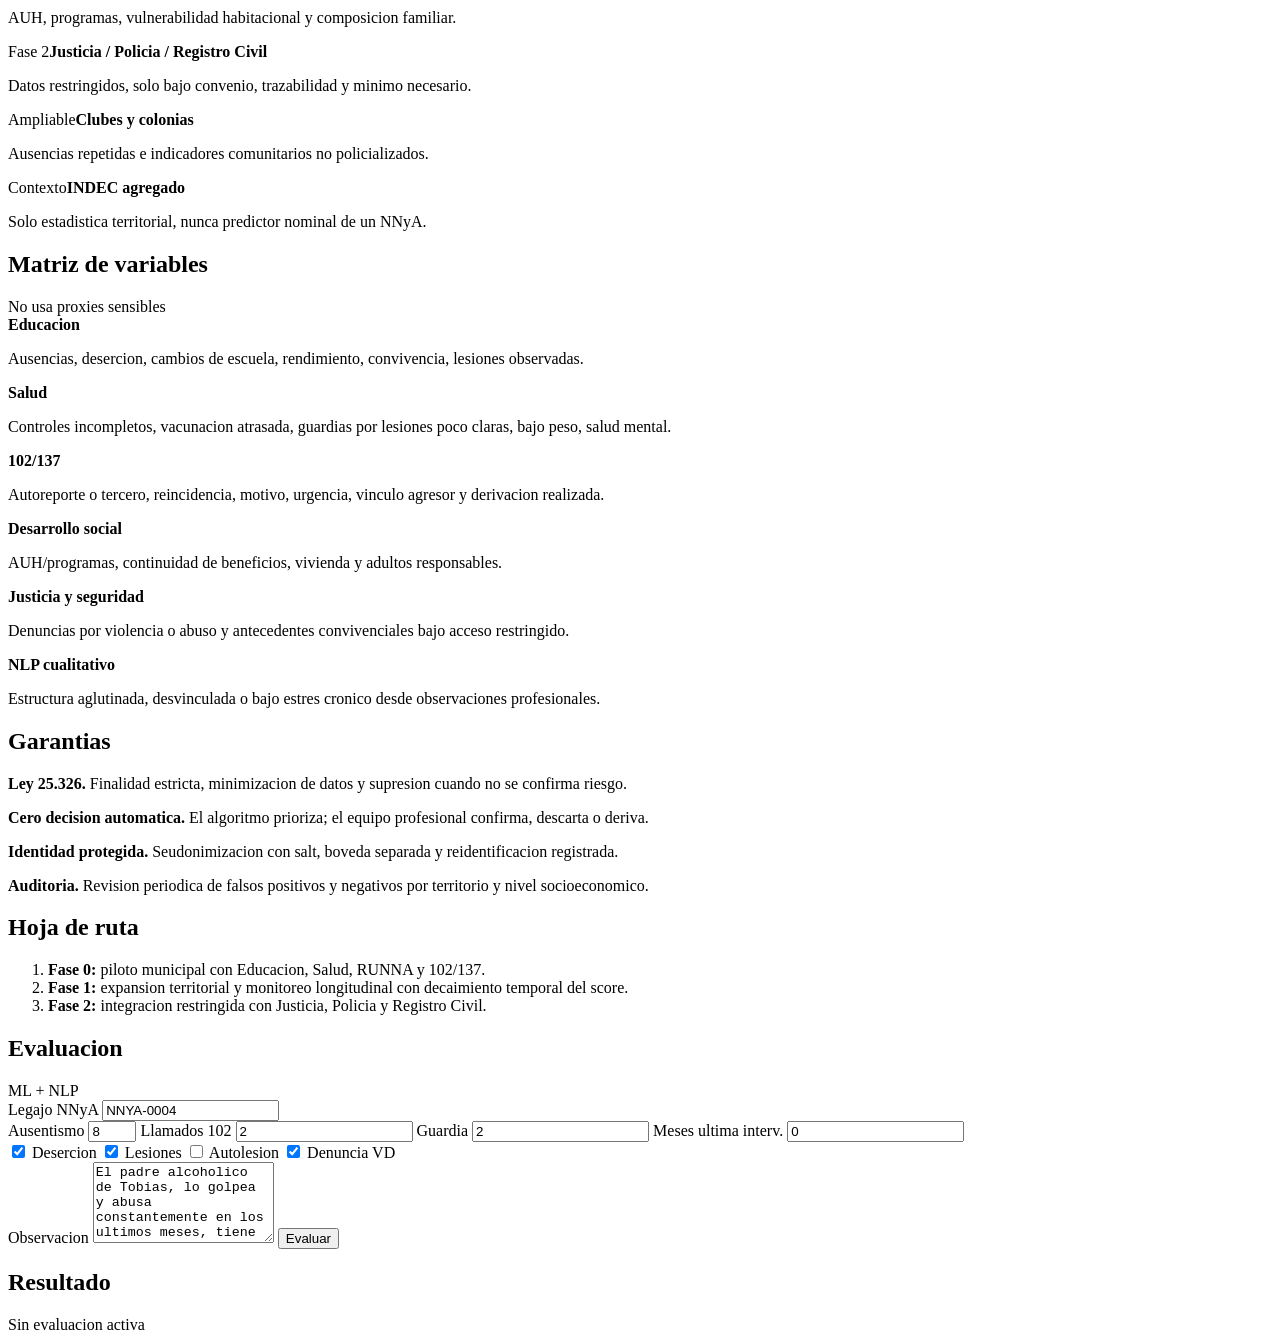
==== commit d52cce04: "App del Fiubaton Part 7" ====
--- a/ProyectoFiubaton/sentinela-frontend/index.html
+++ b/ProyectoFiubaton/sentinela-frontend/index.html
@@ -194,7 +194,7 @@
                 <div class="form-grid">
                   <label>
                     Legajo NNyA
-                    <input name="idNnya" required placeholder="NNYA-0001">
+                    <input name="idNnya" required value="NNYA-0004" placeholder="NNYA-0004">
                   </label>
                   <label>
                     Linea
